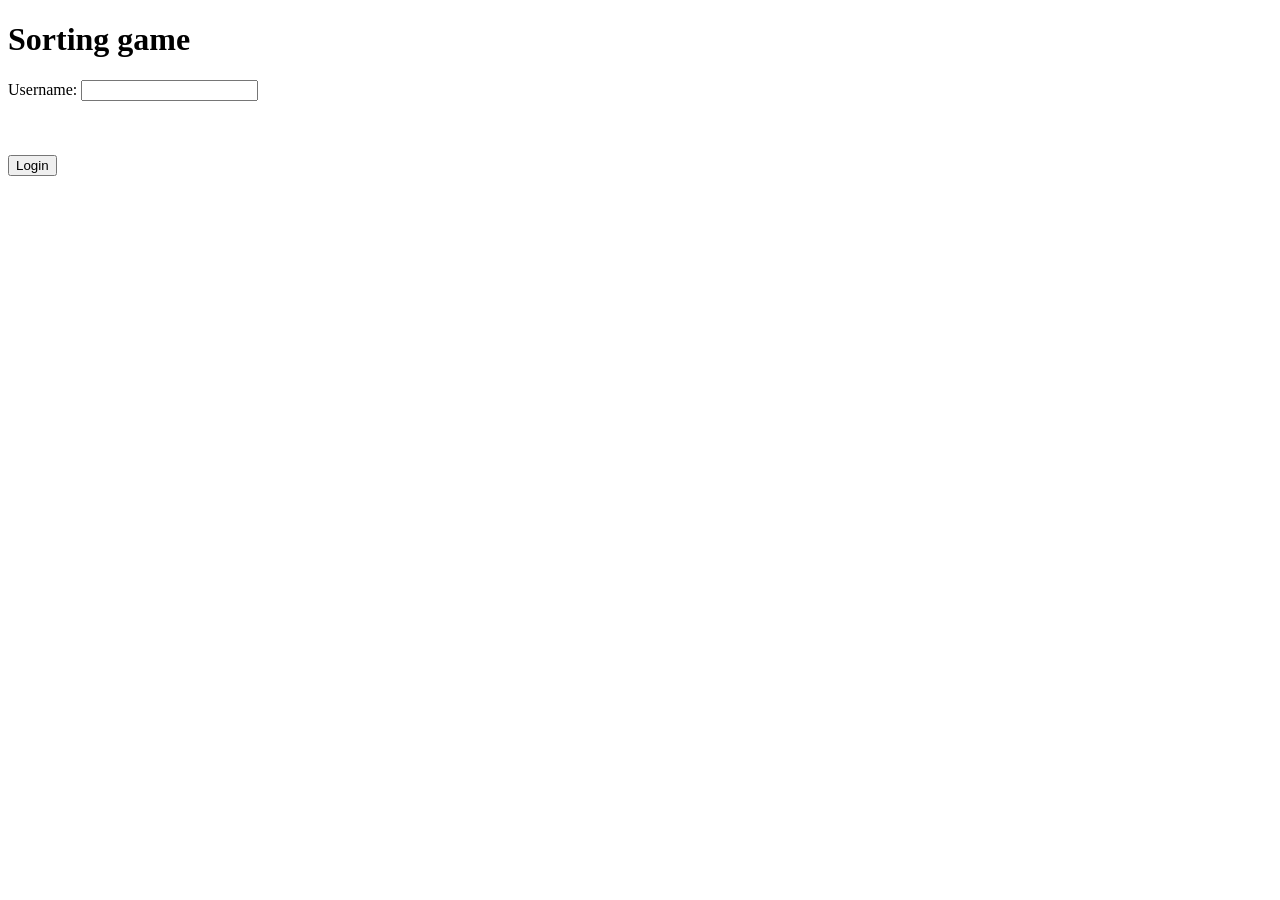
==== static/html/login.html @ 28ca94d8 "login lisätty" ====
<!DOCTYPE html>
<html lang="en">

<head>
    <meta charset="UTF-8">
    <meta name="viewport" content="width=device-width, initial-scale=1.0">
    <title></title>
    <link rel="stylesheet" href="styles-login.css">
</head>

<body>
    <header>
        <h1>Sorting game</h1>
    </header>
    <div class="form">
        <form action="#">
            <!-- action attribute specifies where to send the form data when the form is submitted. In this case, it is set to "#" which means that the form will not be sent anywhere. -->
            <label for="name">Username:</label>
            <input type="text" id="name" name="name" /><br /><br /><br /><br />

            <input type="submit" value="Login" class="submit"/>
        </form>
    </div>
</body>

</html>
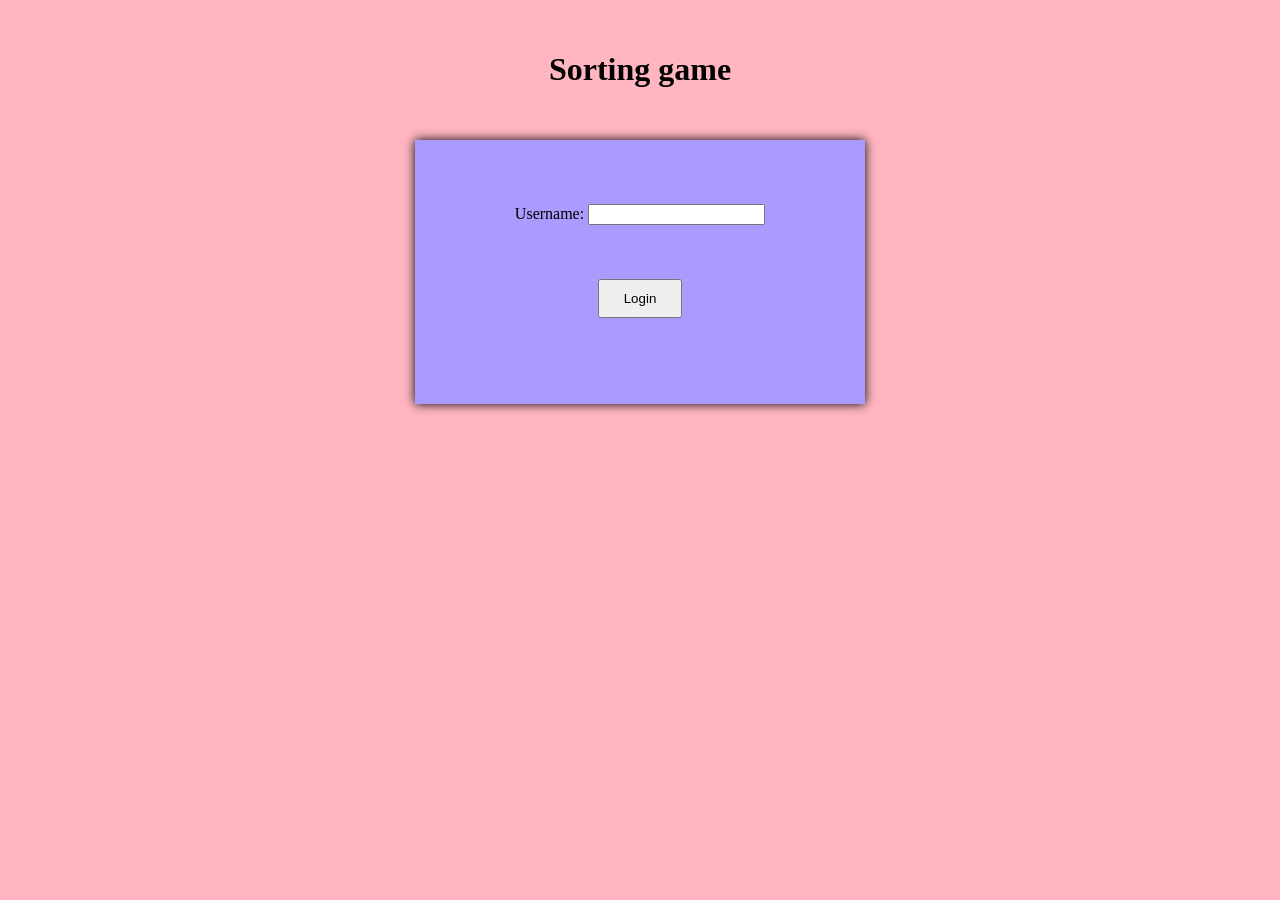
==== commit 50e1f141: "fix css link" ====
--- a/static/html/login.html
+++ b/static/html/login.html
@@ -5,7 +5,7 @@
     <meta charset="UTF-8">
     <meta name="viewport" content="width=device-width, initial-scale=1.0">
     <title></title>
-    <link rel="stylesheet" href="styles-login.css">
+    <link rel="stylesheet" href="/static/css/styles-login.css">
 </head>
 
 <body>
--- a/static/css/styles-login.css
+++ b/static/css/styles-login.css
@@ -0,0 +1,27 @@
+body {
+    margin: 0px;
+    display: grid;
+    justify-content: center;
+    background-color: lightpink;
+}
+
+header {
+    text-align: center;
+    padding: 30px;
+}
+
+.form {
+    background-color: rgb(170, 155, 255);
+    display: grid;
+    justify-content: center;
+    padding-top: 4rem; 
+    padding-left: 100px;
+    padding-right: 100px;
+    height: 200px;  
+    text-align: center; 
+    box-shadow: 0 0 10px black;
+}
+
+.submit {
+    padding: 10px 24px;
+}
